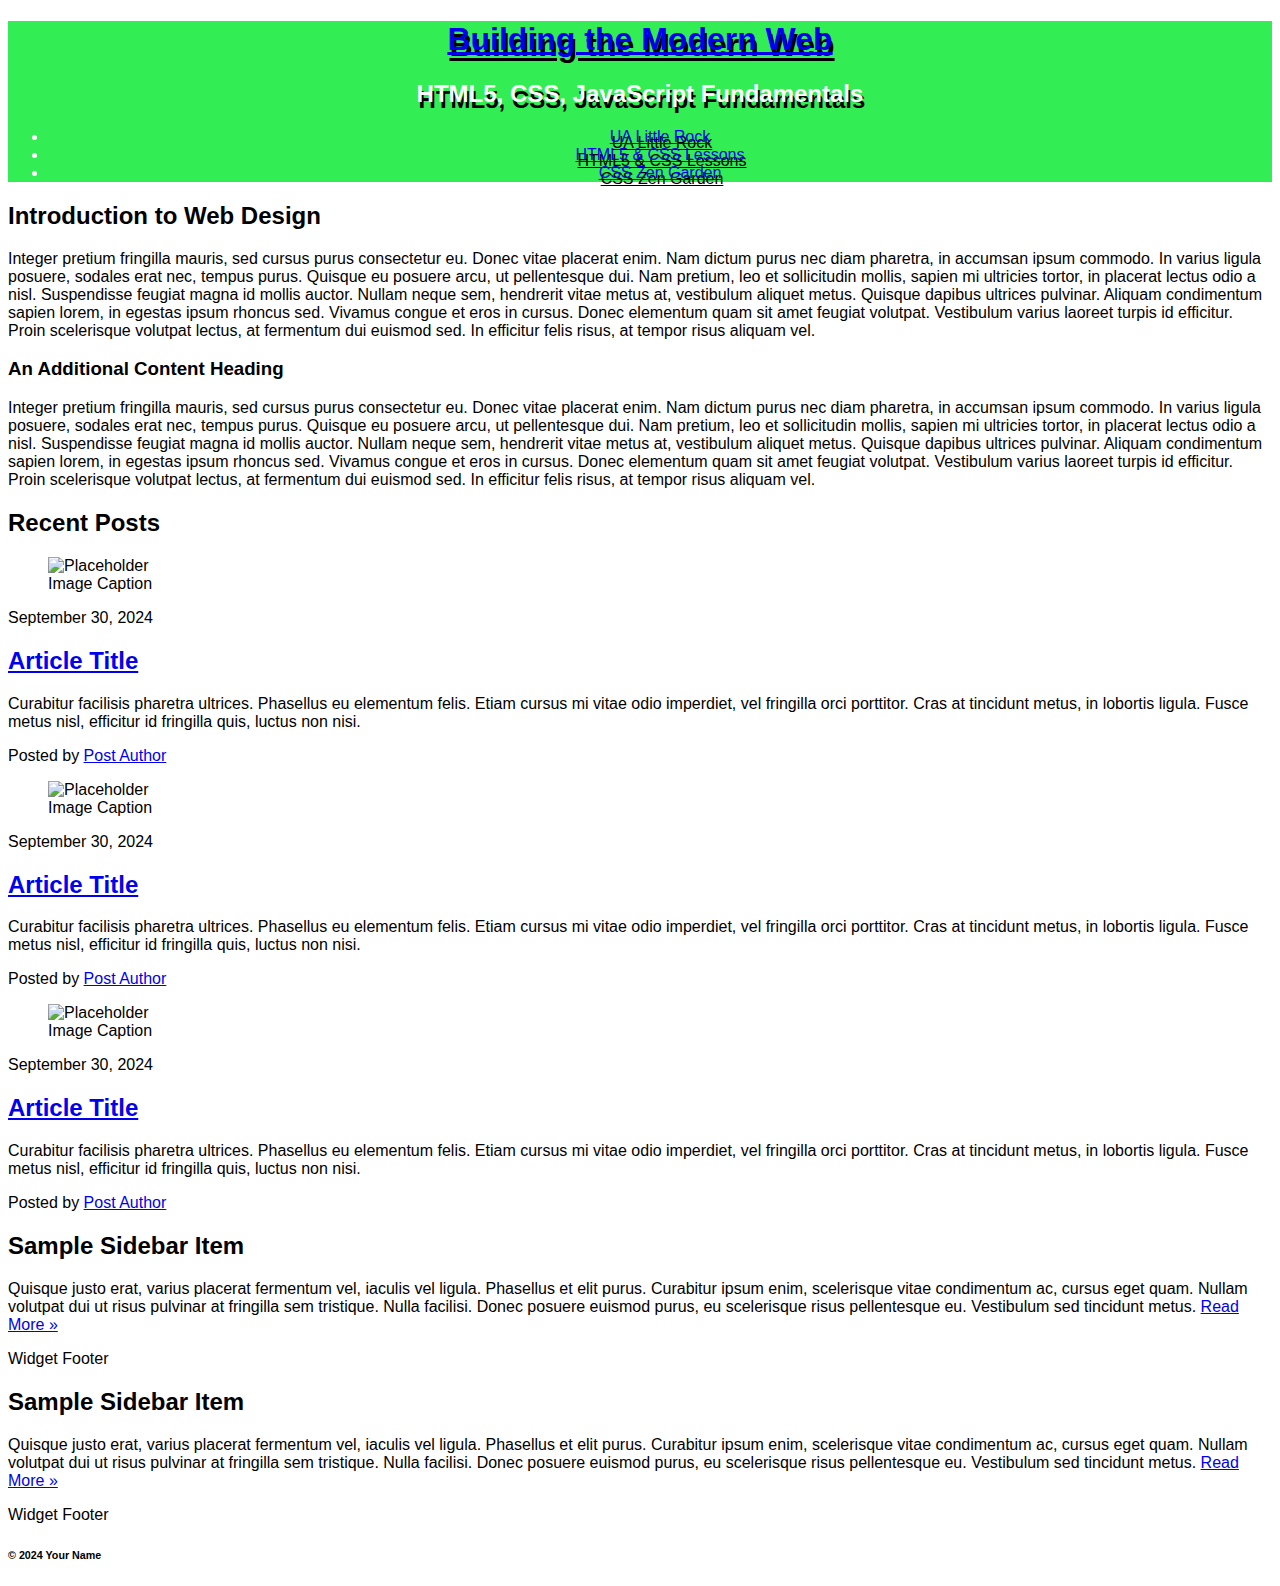
==== css-demo/index.html @ caa7666a "added css-demo" ====
<!DOCTYPE html>
<html lang="en">
<head>
  <title>Web Technologies - CSS Demo</title>
  <meta charset="UTF-8">
  <meta name="description" content="Keyword rich narrative on site purpose">
  <meta name="author" content="Thomas Wallace">
  <link href="assets/css/style.css" rel="stylesheet" />
</head>
<body>
  <main>
    <header role="banner" class="primary">
      <div class="hgroup">
        <h1><a href="index.html">Building the Modern Web</a></h1>
        <h2>HTML5, CSS, JavaScript Fundamentals</h2>
      </div>
      <nav role="navigation">
        <ul>
          <li><a href="https://ualr.edu/">UA Little Rock</a></li>
          <li><a href="http://learn.shayhowe.com/html-css/getting-to-know-html/">HTML5 & CSS Lessons</a></li>
          <li><a href="http://www.csszengarden.com/">CSS Zen Garden</a></li>
        </ul>
      </nav>
    </header>
    <section id="content" class="container">
      <h2>Introduction to Web Design</h2>
      <p>Integer pretium fringilla mauris, sed cursus purus consectetur eu. Donec vitae placerat enim. Nam dictum purus nec diam pharetra, in accumsan ipsum commodo. In varius ligula posuere, sodales erat nec, tempus purus. Quisque eu posuere arcu, ut pellentesque
        dui. Nam pretium, leo et sollicitudin mollis, sapien mi ultricies tortor, in placerat lectus odio a nisl. Suspendisse feugiat magna id mollis auctor. Nullam neque sem, hendrerit vitae metus at, vestibulum aliquet metus. Quisque dapibus ultrices
        pulvinar. Aliquam condimentum sapien lorem, in egestas ipsum rhoncus sed. Vivamus congue et eros in cursus. Donec elementum quam sit amet feugiat volutpat. Vestibulum varius laoreet turpis id efficitur. Proin scelerisque volutpat lectus, at fermentum
        dui euismod sed. In efficitur felis risus, at tempor risus aliquam vel.</p>
      <h3>An Additional Content Heading</h3>
      <p>Integer pretium fringilla mauris, sed cursus purus consectetur eu. Donec vitae placerat enim. Nam dictum purus nec diam pharetra, in accumsan ipsum commodo. In varius ligula posuere, sodales erat nec, tempus purus. Quisque eu posuere arcu, ut pellentesque
        dui. Nam pretium, leo et sollicitudin mollis, sapien mi ultricies tortor, in placerat lectus odio a nisl. Suspendisse feugiat magna id mollis auctor. Nullam neque sem, hendrerit vitae metus at, vestibulum aliquet metus. Quisque dapibus ultrices
        pulvinar. Aliquam condimentum sapien lorem, in egestas ipsum rhoncus sed. Vivamus congue et eros in cursus. Donec elementum quam sit amet feugiat volutpat. Vestibulum varius laoreet turpis id efficitur. Proin scelerisque volutpat lectus, at fermentum
        dui euismod sed. In efficitur felis risus, at tempor risus aliquam vel.</p>
    </section>
    <section id="blog" class="container">
      <h2>Recent Posts</h2>
      <article class="post">
        <figure>
          <img src="https://via.placeholder.com/300x200" alt="Placeholder">
          <figcaption>Image Caption</figcaption>
        </figure>
        <header>
          <time class="post-date" datetime="2024-9-30">September 30, 2024</time>
          <h2> <a href="#" rel="bookmark" title="link to this post">Article Title</a> </h2>
        </header>
        <div class="post-content">
          <p>Curabitur facilisis pharetra ultrices. Phasellus eu elementum felis. Etiam cursus mi vitae odio imperdiet, vel fringilla orci porttitor. Cras at tincidunt metus, in lobortis ligula. Fusce metus nisl, efficitur id fringilla quis, luctus non nisi.
          </p>
        </div>
        <footer class="post-meta"> Posted by <a href="#">Post Author</a></footer>
      </article>
      <article class="post">
        <figure>
          <img src="https://via.placeholder.com/300x200" alt="Placeholder">
          <figcaption>Image Caption</figcaption>
        </figure>
        <header>
          <time class="post-date" datetime="2024-9-30">September 30, 2024</time>
          <h2> <a href="#" rel="bookmark" title="link to this post">Article Title</a> </h2>
        </header>
        <div class="post-content">
          <p>Curabitur facilisis pharetra ultrices. Phasellus eu elementum felis. Etiam cursus mi vitae odio imperdiet, vel fringilla orci porttitor. Cras at tincidunt metus, in lobortis ligula. Fusce metus nisl, efficitur id fringilla quis, luctus non nisi.
          </p>
        </div>
        <footer class="post-meta"> Posted by <a href="#">Post Author</a></footer>
      </article>
      <article class="post">
        <figure>
          <img src="https://via.placeholder.com/300x200" alt="Placeholder">
          <figcaption>Image Caption</figcaption>
        </figure>
        <header>
          <time class="post-date" datetime="2024-9-30">September 30, 2024</time>
          <h2> <a href="#" rel="bookmark" title="link to this post">Article Title</a> </h2>
        </header>
        <div class="post-content">
          <p>Curabitur facilisis pharetra ultrices. Phasellus eu elementum felis. Etiam cursus mi vitae odio imperdiet, vel fringilla orci porttitor. Cras at tincidunt metus, in lobortis ligula. Fusce metus nisl, efficitur id fringilla quis, luctus non nisi.
          </p>
        </div>
        <footer class="post-meta"> Posted by <a href="#">Post Author</a></footer>
      </article>
    </section>
    <aside role="complementary">
      <div class="container">
        <article class="widget">
          <header>
            <h2>Sample Sidebar Item </h2>
          </header>
          <p>Quisque justo erat, varius placerat fermentum vel, iaculis vel ligula. Phasellus et elit purus. Curabitur ipsum enim, scelerisque vitae condimentum ac, cursus eget quam. Nullam volutpat dui ut risus pulvinar at fringilla sem tristique. Nulla facilisi.
            Donec posuere euismod purus, eu scelerisque risus pellentesque eu. Vestibulum sed tincidunt metus. <a href="#">Read More &raquo;</a></p>
          <footer>Widget Footer</footer>
        </article>
        <article class="widget">
          <header>
            <h2>Sample Sidebar Item </h2>
          </header>
          <p>Quisque justo erat, varius placerat fermentum vel, iaculis vel ligula. Phasellus et elit purus. Curabitur ipsum enim, scelerisque vitae condimentum ac, cursus eget quam. Nullam volutpat dui ut risus pulvinar at fringilla sem tristique. Nulla facilisi.
            Donec posuere euismod purus, eu scelerisque risus pellentesque eu. Vestibulum sed tincidunt metus. <a href="#">Read More &raquo;</a></p>
          <footer>Widget Footer</footer>
        </article>
      </div>
    </aside>
    <footer id="colophon" role="contentinfo">
      <h6>&copy; 2024 Your Name</h6>
    </footer>
  </main>
</body>
</html>
---- css-demo/assets/css/style.css ----
/*--------css-demo---------*/

/*  ---------------Box Sizing-----------------  */

html {
    box-sizing: border-box;
  }
  *,
  *:before,
  *:after {
    box-sizing: inherit;
  }
  
  body{
  font-family: "Oswald", sans-serif;
  }


  main{}

  header.primary{
    background-color: #32ED53;
    color: #ffffff;
    text-align: center;
    text-shadow:2px 6px #000000;
  }
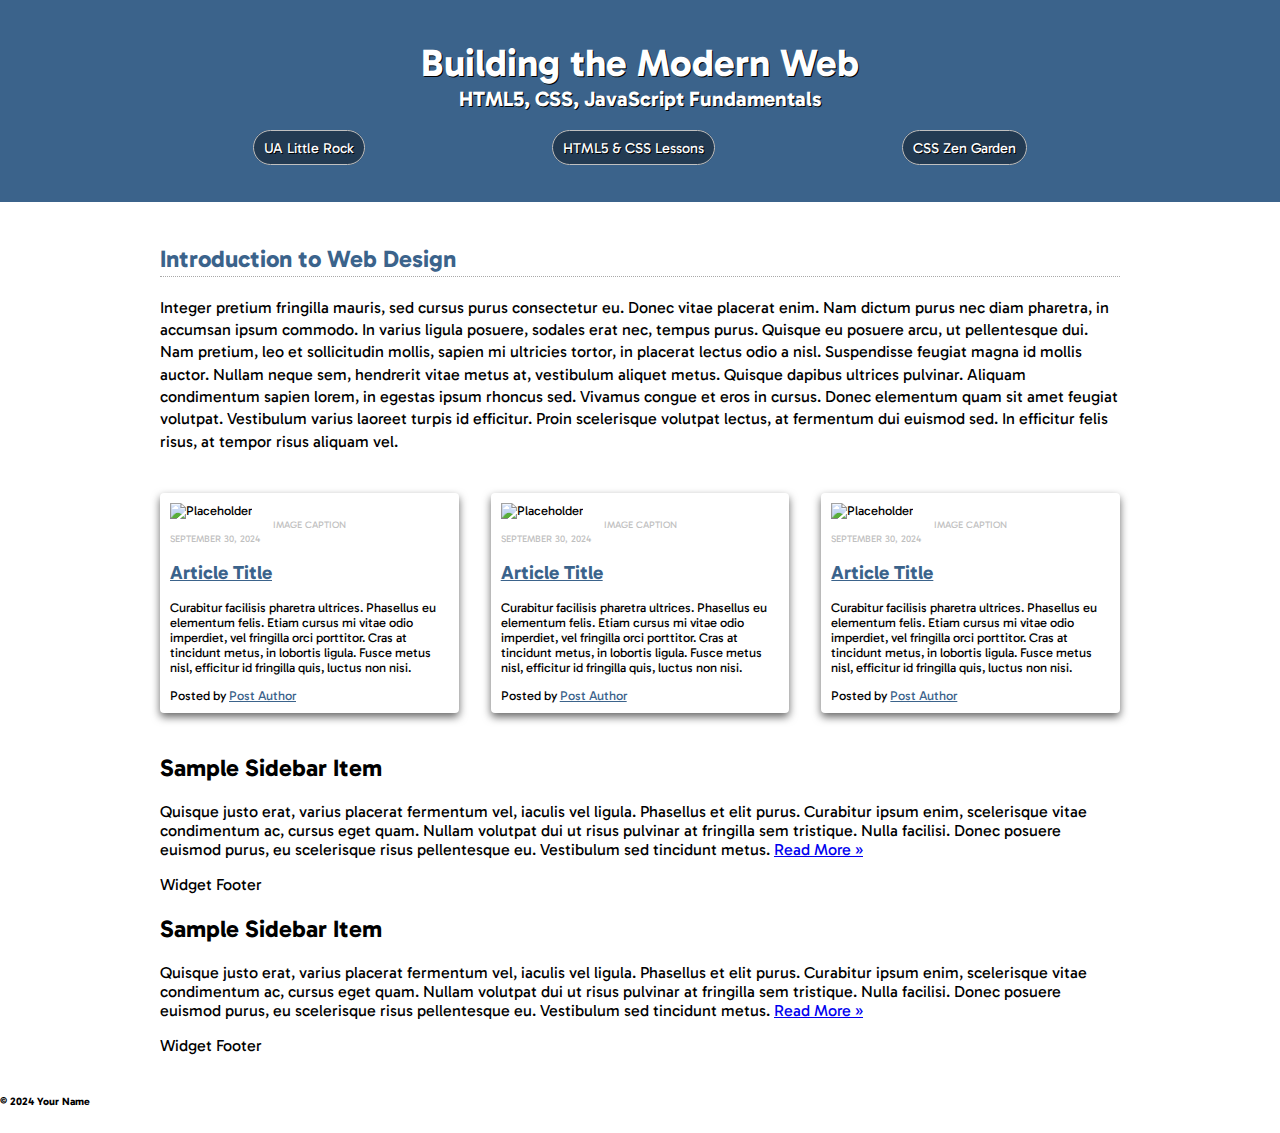
==== commit 0a7101fb: "added CSS" ====
--- a/css-demo/index.html
+++ b/css-demo/index.html
@@ -5,6 +5,9 @@
   <meta charset="UTF-8">
   <meta name="description" content="Keyword rich narrative on site purpose">
   <meta name="author" content="Thomas Wallace">
+<link rel="preconnect" href="https://fonts.googleapis.com">
+<link rel="preconnect" href="https://fonts.gstatic.com" crossorigin>
+<link href="https://fonts.googleapis.com/css2?family=Gabarito:wght@400..900&display=swap" rel="stylesheet">
   <link href="assets/css/style.css" rel="stylesheet" />
 </head>
 <body>
@@ -14,7 +17,7 @@
         <h1><a href="index.html">Building the Modern Web</a></h1>
         <h2>HTML5, CSS, JavaScript Fundamentals</h2>
       </div>
-      <nav role="navigation">
+      <nav role="navigation" class="primary">
         <ul>
           <li><a href="https://ualr.edu/">UA Little Rock</a></li>
           <li><a href="http://learn.shayhowe.com/html-css/getting-to-know-html/">HTML5 & CSS Lessons</a></li>
@@ -28,14 +31,8 @@
         dui. Nam pretium, leo et sollicitudin mollis, sapien mi ultricies tortor, in placerat lectus odio a nisl. Suspendisse feugiat magna id mollis auctor. Nullam neque sem, hendrerit vitae metus at, vestibulum aliquet metus. Quisque dapibus ultrices
         pulvinar. Aliquam condimentum sapien lorem, in egestas ipsum rhoncus sed. Vivamus congue et eros in cursus. Donec elementum quam sit amet feugiat volutpat. Vestibulum varius laoreet turpis id efficitur. Proin scelerisque volutpat lectus, at fermentum
         dui euismod sed. In efficitur felis risus, at tempor risus aliquam vel.</p>
-      <h3>An Additional Content Heading</h3>
-      <p>Integer pretium fringilla mauris, sed cursus purus consectetur eu. Donec vitae placerat enim. Nam dictum purus nec diam pharetra, in accumsan ipsum commodo. In varius ligula posuere, sodales erat nec, tempus purus. Quisque eu posuere arcu, ut pellentesque
-        dui. Nam pretium, leo et sollicitudin mollis, sapien mi ultricies tortor, in placerat lectus odio a nisl. Suspendisse feugiat magna id mollis auctor. Nullam neque sem, hendrerit vitae metus at, vestibulum aliquet metus. Quisque dapibus ultrices
-        pulvinar. Aliquam condimentum sapien lorem, in egestas ipsum rhoncus sed. Vivamus congue et eros in cursus. Donec elementum quam sit amet feugiat volutpat. Vestibulum varius laoreet turpis id efficitur. Proin scelerisque volutpat lectus, at fermentum
-        dui euismod sed. In efficitur felis risus, at tempor risus aliquam vel.</p>
     </section>
     <section id="blog" class="container">
-      <h2>Recent Posts</h2>
       <article class="post">
         <figure>
           <img src="https://via.placeholder.com/300x200" alt="Placeholder">
--- a/css-demo/assets/css/style.css
+++ b/css-demo/assets/css/style.css
@@ -1,31 +1,178 @@
-/*--------css-demo---------*/
+/* ------  css-demo --------*/
+
+/*  ---- Color Scheme ---- 
+Main Color - #3C85FA
+
+*/
 
 /*  ---------------Box Sizing-----------------  */
 
 html {
-    box-sizing: border-box;
-  }
-  *,
-  *:before,
-  *:after {
-    box-sizing: inherit;
-  }
-  
-  body{
-  font-family: "Oswald", sans-serif;
-  }
+  box-sizing: border-box;
+}
+*,
+*:before,
+*:after {
+  box-sizing: inherit;
+}
 
+/*  ---------------Reponsive Images-----------------  */
+img{
+  max-width:100%;
+}
 
-  main{}
+/*  --------------- Utility Classes -----------------  */
 
-  header.primary{
-    background-color: #32ED53;
-    color: #ffffff;
-    text-align: center;
-    text-shadow:2px 6px #000000;
-  }
+.container{
+  width: 80vw;
+  max-width:960px;
+  margin:40px auto;
+}
 
 
 
 
-  +
+
+body{
+font-family: "Gabarito", sans-serif;
+margin:0;  
+}
+
+main{}
+
+header.primary{
+  background-color: #3b638b;
+  color: #ffffff;
+  text-align: center;
+  text-shadow:1px 1px #000000;
+  /*long form*/
+  padding-top: 40px;
+  padding-right: 40px;
+  padding-bottom: 40px;
+  padding-left: 40px;
+  /*Single value short hand*/
+  padding: 40px;
+  /* T,R,B,L */
+  padding: 20px 40px 20px 40px;
+  /* Two Value Top/Bottom / L/R */
+  padding: 20px 40px;
+}
+
+header.primary h1{
+font-size:2.4rem;
+/* top | left and right | bottom */
+margin: 20px 0 0;  
+}
+
+header.primary h1 a{
+  color:#ffffff;
+  text-decoration:none;
+}
+
+header.primary h2{
+  font-size:1.3rem;
+  margin:0;
+}
+
+header.primary nav {
+  max-width:960px;
+  margin:auto;
+}
+header.primary nav ul{
+  display:flex;
+  flex-direction:row;
+  justify-content:space-around;
+  padding:10px 0;
+}
+header.primary nav ul li{
+  list-style-type:none;
+}
+header.primary nav ul li a{
+  color:#ffffff;
+  font-size:.9rem;
+  text-decoration:none;
+  border:1px solid #c0c0c0;
+  padding: 7.5px 10px;
+  background-color: rgba(0,0,0, .4);
+  border-radius:20px;
+  transition:.4s;
+}
+
+header.primary nav ul li a:hover{
+   background-color: rgba(0,0,0, .8);
+}
+
+#content{
+  line-height:1.4;
+}
+
+#content h2 {
+  color: #3b638b;
+  border-bottom: 1px dotted darkgrey;
+}
+
+#blog{
+  display:flex;
+  justify-content:space-around;
+  flex-direction:row;
+  gap:2rem;
+}
+
+#blog article.post {
+  box-shadow: 0 4px 8px rgba(0,0,0,.6);
+  padding:10px;
+  border-radius:4px;
+  font-size:.8rem;
+  transition:.4s;
+}
+
+#blog article.post:hover {
+  box-shadow: 0 8px 16px rgba(0,0,0,.8);
+}
+
+#blog figure{
+  margin:0;
+}
+
+#blog figcaption, time.post-date {
+  text-transform:uppercase;
+  font-size: 0.6rem;
+  text-align: center;
+  color: #c0c0c0;
+}
+
+#blog .post a{
+  color:#3b638b;
+}
+
+
+
+
+
+
+
+
+
+/* --------- Media Queries ----------- */
+
+@media screen and (max-width: 560px){
+  
+header.primary nav ul{
+  flex-direction:column;
+  gap:10px;
+  max-width:200px;
+  margin:10px auto;
+}  
+  
+  header.primary nav a{
+    display:block;
+  }  
+  
+  
+  
+  
+  
+}
+
+
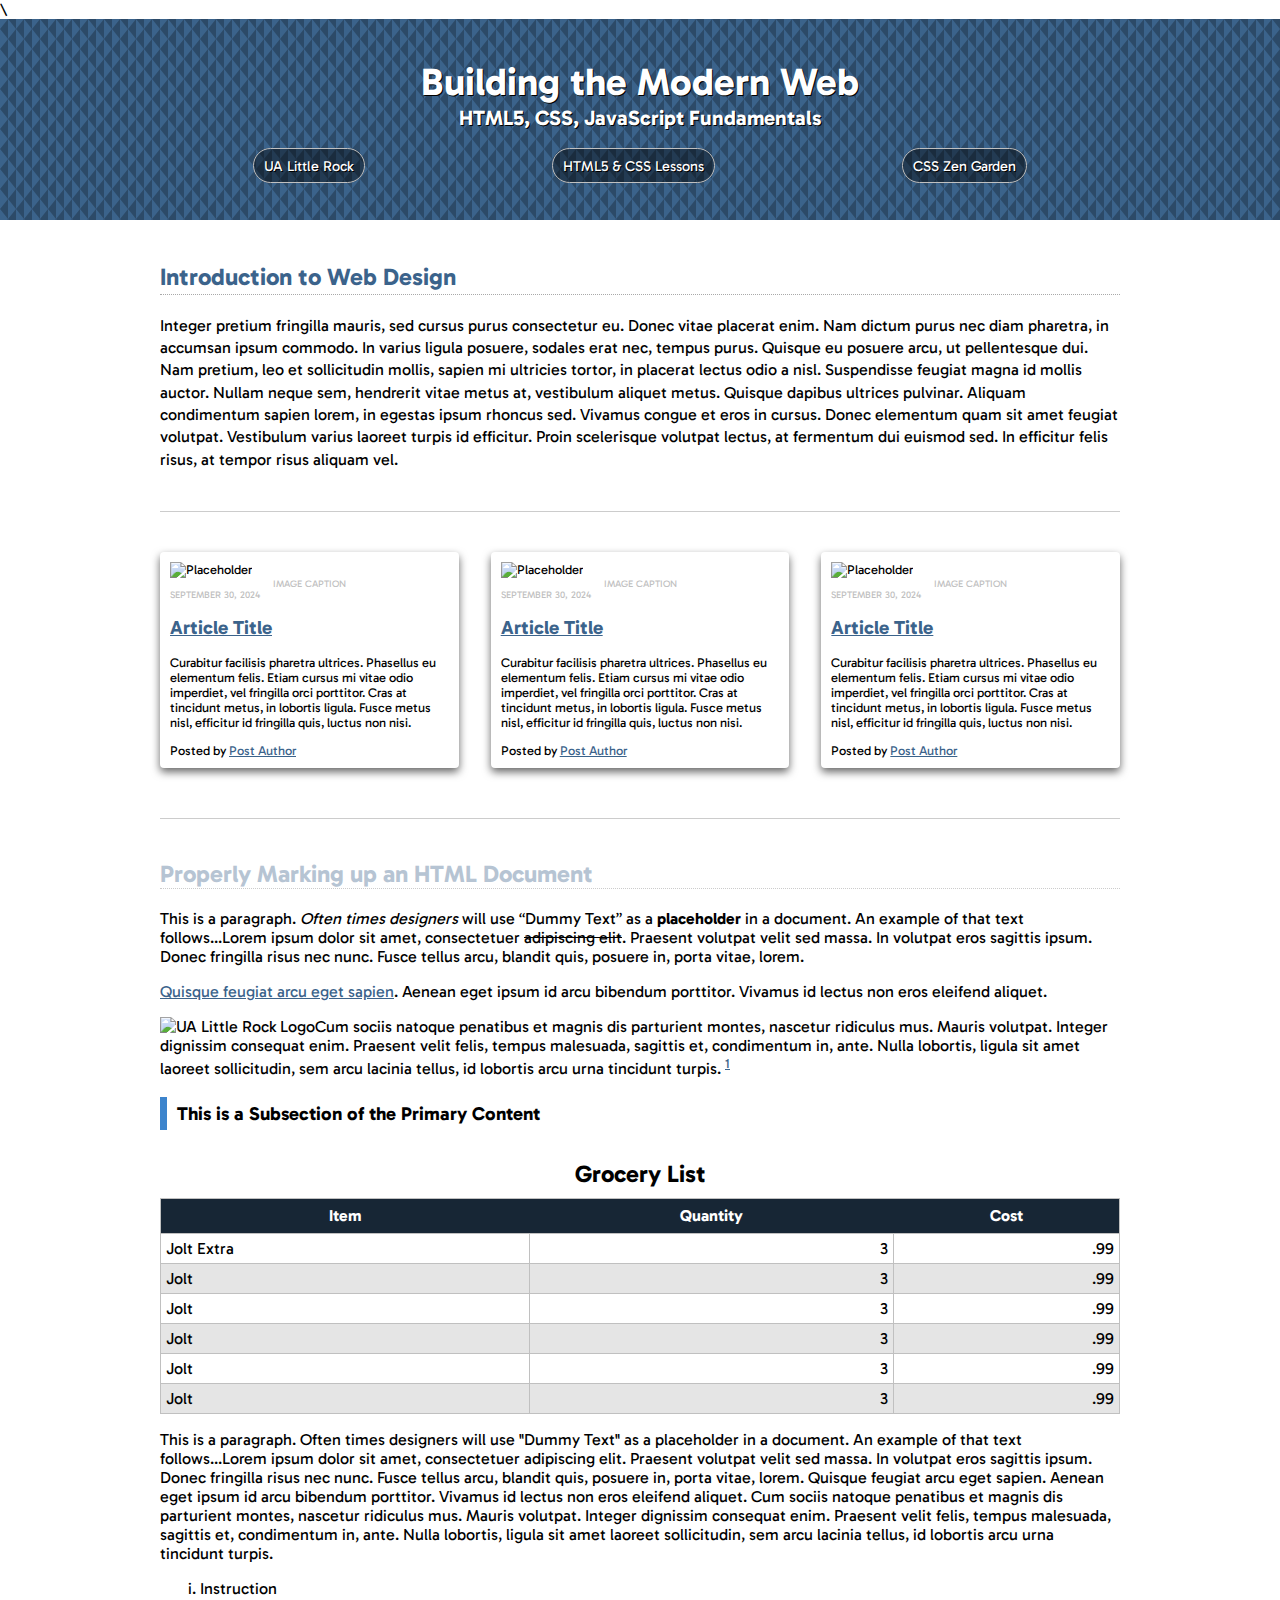
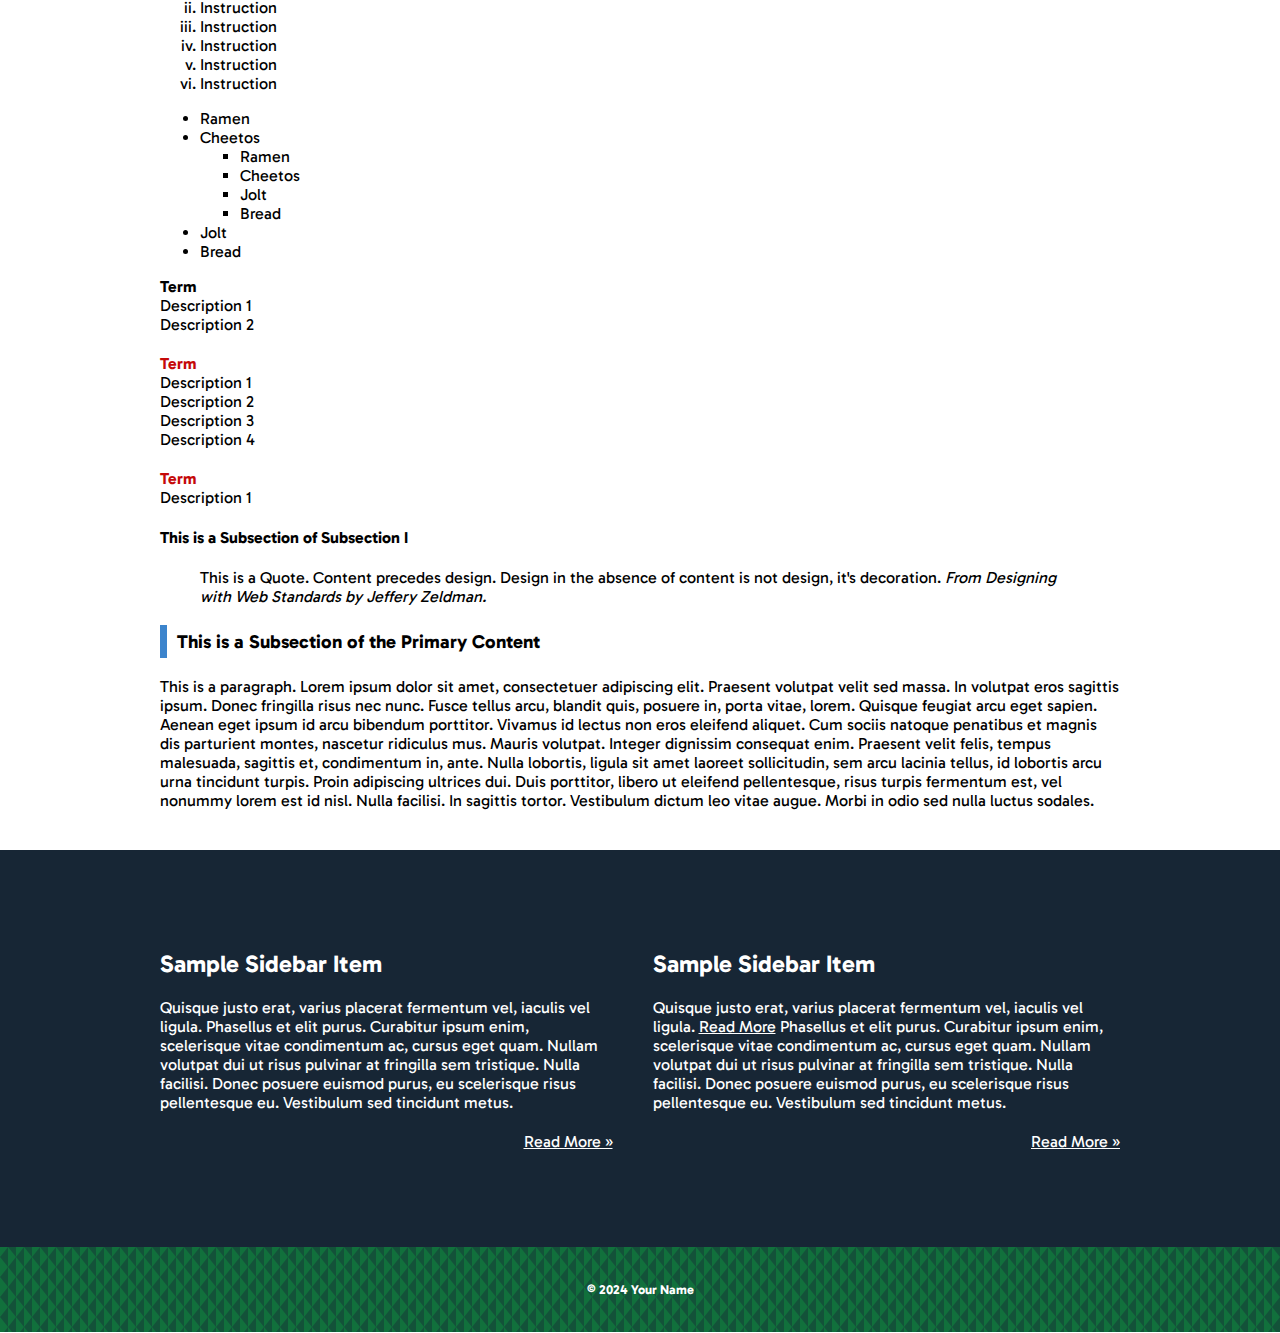
==== commit 0aa79495: "added css" ====
--- a/css-demo/index.html
+++ b/css-demo/index.html
@@ -1,10 +1,10 @@
-<!DOCTYPE html>
+\<!DOCTYPE html>
 <html lang="en">
 <head>
   <title>Web Technologies - CSS Demo</title>
   <meta charset="UTF-8">
   <meta name="description" content="Keyword rich narrative on site purpose">
-  <meta name="author" content="Thomas Wallace">
+  <meta name="author" content="Jaylon Russ">
 <link rel="preconnect" href="https://fonts.googleapis.com">
 <link rel="preconnect" href="https://fonts.gstatic.com" crossorigin>
 <link href="https://fonts.googleapis.com/css2?family=Gabarito:wght@400..900&display=swap" rel="stylesheet">
@@ -79,6 +79,120 @@
         <footer class="post-meta"> Posted by <a href="#">Post Author</a></footer>
       </article>
     </section>
+    <section id="practice" class="container" >
+  <h2>Properly Marking up an HTML Document</h2>
+  <!--(Primary Content Heading)-->
+
+  <p>This is a paragraph. <em>Often times designers</em> will use <q>Dummy Text</q> as a <strong>placeholder</strong> in a document. An example of that text follows...Lorem ipsum dolor sit amet, consectetuer <del>adipiscing elit</del>. Praesent volutpat
+    velit sed massa. In volutpat eros sagittis ipsum. Donec fringilla risus nec nunc. Fusce tellus arcu, blandit quis, posuere in, porta vitae, lorem.</p>
+
+  <p> <a href="#">Quisque feugiat arcu eget sapien</a>. <span class="foo">Aenean</span> eget ipsum id arcu bibendum porttitor. Vivamus id lectus non eros eleifend aliquet.</p>
+  <p> <img src="https://thomaswallace.net/wp-content/uploads/2018/02/ualr.png" alt="UA Little Rock Logo" class="img-" />Cum sociis natoque penatibus et magnis dis parturient montes, nascetur ridiculus mus. Mauris volutpat. Integer dignissim consequat enim. Praesent velit felis,
+    tempus malesuada, sagittis et, condimentum in, ante. Nulla lobortis, ligula sit amet laoreet sollicitudin, sem arcu lacinia tellus, id lobortis arcu urna tincidunt turpis. <sup><a href="#">1</a></sup> </p>
+
+  <h3>This is a Subsection of the Primary Content</h3>
+  <!-- (Subsection I)-->
+
+  <table>
+    <caption>Grocery List</caption>
+    <thead>
+      <!--Design Time Attribute - Remove before Prodution-->
+      <tr>
+        <th scope="col">Item</th>
+        <th scope="col">Quantity</th>
+        <th scope="col">Cost</th>
+      </tr>
+    </thead>
+    <tr>
+      <td>Jolt Extra</td>
+      <td>3</td>
+      <td>.99</td>
+    </tr>
+    <tr>
+      <td>Jolt</td>
+      <td>3</td>
+      <td>.99</td>
+    </tr>
+    <tr>
+      <td>Jolt</td>
+      <td>3</td>
+      <td>.99</td>
+    </tr>
+    <tr>
+      <td>Jolt</td>
+      <td>3</td>
+      <td>.99</td>
+    </tr>
+    <tr>
+      <td>Jolt</td>
+      <td>3</td>
+      <td>.99</td>
+    </tr>
+    <tr>
+      <td>Jolt</td>
+      <td>3</td>
+      <td>.99</td>
+    </tr>
+  </table>
+
+  <p>This is a paragraph. Often times designers will use "Dummy Text" as a placeholder in a document. An example of that text follows...Lorem ipsum dolor sit amet, consectetuer adipiscing elit. Praesent volutpat velit sed massa. In volutpat eros sagittis
+    ipsum. Donec fringilla risus nec nunc. Fusce tellus arcu, blandit quis, posuere in, porta vitae, lorem. Quisque feugiat arcu eget sapien. Aenean eget ipsum id arcu bibendum porttitor. Vivamus id lectus non eros eleifend aliquet. Cum sociis natoque
+    penatibus et magnis dis parturient montes, nascetur ridiculus mus. Mauris volutpat. Integer dignissim consequat enim. Praesent velit felis, tempus malesuada, sagittis et, condimentum in, ante. Nulla lobortis, ligula sit amet laoreet sollicitudin,
+    sem arcu lacinia tellus, id lobortis arcu urna tincidunt turpis.</p>
+
+  <!--This is a list of instructions.-->
+
+  <ol>
+    <li>Instruction</li>
+    <li>Instruction</li>
+    <li>Instruction</li>
+    <li>Instruction</li>
+    <li>Instruction</li>
+    <li>Instruction</li>
+  </ol>
+
+  <!--This is a list of items to purchase at the grocery store.-->
+
+  <ul>
+    <li>Ramen</li>
+    <li>Cheetos
+      <ul>
+        <li>Ramen</li>
+        <li>Cheetos</li>
+        <li>Jolt</li>
+        <li>Bread</li>
+      </ul>
+    </li>
+    <li>Jolt</li>
+    <li>Bread</li>
+  </ul>
+
+  <!--This is an Example of how we should mark up a term and its description(s)-->
+  <dl>
+    <dt>Term</dt>
+    <dd>Description 1</dd>
+    <dd>Description 2</dd>
+    <dt>Term</dt>
+    <dd>Description 1</dd>
+    <dd>Description 2</dd>
+    <dd>Description 3</dd>
+    <dd>Description 4</dd>
+    <dt>Term</dt>
+    <dd>Description 1</dd>
+  </dl>
+
+  <h4>This is a Subsection of Subsection I</h4>
+
+  <blockquote>This is a Quote. Content precedes design. Design in the absence of content is not design, it's decoration. <cite>From Designing with Web Standards by Jeffery Zeldman.</cite></blockquote>
+
+  <h3>This is a Subsection of the Primary Content</h3>
+  <!--(Subsection II)-->
+
+  <p>This is a paragraph. Lorem ipsum dolor sit amet, consectetuer adipiscing elit. Praesent volutpat velit sed massa. In volutpat eros sagittis ipsum. Donec fringilla risus nec nunc. Fusce tellus arcu, blandit quis, posuere in, porta vitae, lorem. Quisque
+    feugiat arcu eget sapien. Aenean eget ipsum id arcu bibendum porttitor. Vivamus id lectus non eros eleifend aliquet. Cum sociis natoque penatibus et magnis dis parturient montes, nascetur ridiculus mus. Mauris volutpat. Integer dignissim consequat
+    enim. Praesent velit felis, tempus malesuada, sagittis et, condimentum in, ante. Nulla lobortis, ligula sit amet laoreet sollicitudin, sem arcu lacinia tellus, id lobortis arcu urna tincidunt turpis. Proin adipiscing ultrices dui. Duis porttitor,
+    libero ut eleifend pellentesque, risus turpis fermentum est, vel nonummy lorem est id nisl. Nulla facilisi. In sagittis tortor. Vestibulum dictum leo vitae augue. Morbi in odio sed nulla luctus sodales.</p>
+</section>
     <aside role="complementary">
       <div class="container">
         <article class="widget">
@@ -93,13 +207,13 @@
           <header>
             <h2>Sample Sidebar Item </h2>
           </header>
-          <p>Quisque justo erat, varius placerat fermentum vel, iaculis vel ligula. Phasellus et elit purus. Curabitur ipsum enim, scelerisque vitae condimentum ac, cursus eget quam. Nullam volutpat dui ut risus pulvinar at fringilla sem tristique. Nulla facilisi.
+          <p>Quisque justo erat, varius placerat fermentum vel, iaculis vel ligula. <a href="#">Read More</a> Phasellus et elit purus. Curabitur ipsum enim, scelerisque vitae condimentum ac, cursus eget quam. Nullam volutpat dui ut risus pulvinar at fringilla sem tristique. Nulla facilisi.
             Donec posuere euismod purus, eu scelerisque risus pellentesque eu. Vestibulum sed tincidunt metus. <a href="#">Read More &raquo;</a></p>
           <footer>Widget Footer</footer>
         </article>
       </div>
     </aside>
-    <footer id="colophon" role="contentinfo">
+    <footer id="colophon" class="primary" role="contentinfo">
       <h6>&copy; 2024 Your Name</h6>
     </footer>
   </main>
--- a/css-demo/assets/css/style.css
+++ b/css-demo/assets/css/style.css
@@ -17,35 +17,63 @@
 }
 
 /*  ---------------Reponsive Images-----------------  */
-img{
-  max-width:100%;
+img {
+  max-width: 100%;
 }
 
 /*  --------------- Utility Classes -----------------  */
 
-.container{
+.container {
   width: 80vw;
-  max-width:960px;
-  margin:40px auto;
-}
-
-
-
-
-
-
-body{
-font-family: "Gabarito", sans-serif;
-margin:0;  
-}
-
-main{}
-
-header.primary{
-  background-color: #3b638b;
+  max-width: 960px;
+  margin: 40px auto;
+}
+
+.img-right{
+  float:right;
+  border:1px solid #cccccc;
+  padding:5px;
+  margin:10px 0 10px 20px;
+  border-radius:40px;
+}
+
+.img-left{
+  float:left;
+  border:1px solid #030303;
+  padding:5px;
+  margin:10px 20px 10px 0;
+  border-radius:40px;
+}
+
+.img-center{
+  display:block;
+  margin: 20px auto;
+  border:1px solid #000000;
+  padding:5px;
+  border-radius:40px;
+}
+
+/*  --------------- Global Styles -----------------  */
+
+body {
+  font-family: "Gabarito", sans-serif;
+  margin: 0;
+  /*
+  background-image: url("https://assets.codepen.io/7248/grey-kitten_1.jpg");
+  background-repeat:no-repeat;
+  background-size:contain;
+  */
+}
+
+main {
+}
+
+header.primary {
+background-color: #3b638b;
+background-image: url("data:image/svg+xml,%3Csvg width='16' height='20' viewBox='0 0 16 20' xmlns='http://www.w3.org/2000/svg'%3E%3Cg fill='%23172635' fill-opacity='0.4' fill-rule='evenodd'%3E%3Cpath d='M8 0v20L0 10M16 0v10L8 0M16 10v10H8'/%3E%3C/g%3E%3C/svg%3E");
   color: #ffffff;
   text-align: center;
-  text-shadow:1px 1px #000000;
+  text-shadow: 1px 1px #000000;
   /*long form*/
   padding-top: 40px;
   padding-right: 40px;
@@ -59,120 +87,224 @@
   padding: 20px 40px;
 }
 
-header.primary h1{
-font-size:2.4rem;
-/* top | left and right | bottom */
-margin: 20px 0 0;  
-}
-
-header.primary h1 a{
-  color:#ffffff;
+header.primary h1 {
+  font-size: 2.4rem;
+  /* top | left and right | bottom */
+  margin: 20px 0 0;
+}
+
+header.primary h1 a {
+  color: #ffffff;
+  text-decoration: none;
+}
+
+header.primary h2 {
+  font-size: 1.3rem;
+  margin: 0;
+}
+
+header.primary nav {
+  max-width: 960px;
+  margin: auto;
+}
+header.primary nav ul {
+  display: flex;
+  flex-direction: row;
+  justify-content: space-around;
+  padding: 10px 0;
+}
+header.primary nav ul li {
+  list-style-type: none;
+}
+header.primary nav ul li a {
+  color: #ffffff;
+  font-size: 0.9rem;
+  text-decoration: none;
+  border: 1px solid #c0c0c0;
+  padding: 7.5px 10px;
+  background-color: rgba(0, 0, 0, 0.4);
+  border-radius: 20px;
+  transition: 0.4s;
+}
+
+header.primary nav ul li a:hover {
+  background-color: rgba(0, 0, 0, 0.8);
+}
+
+#content {
+  line-height: 1.4;
+}
+
+#content h2 {
+  color: #3b638b;
+  border-bottom: 1px dotted darkgrey;
+}
+
+#blog {
+  display: flex;
+  justify-content: space-around;
+  flex-direction: row;
+  gap: 2rem;
+  border-top:1px solid #cccccc;
+  border-bottom:1px solid #cccccc;
+  padding: 40px 0 50px 0;
+}
+
+#blog article.post {
+  box-shadow: 0 4px 8px rgba(0, 0, 0, 0.6);
+  padding: 10px;
+  border-radius: 4px;
+  font-size: 0.8rem;
+  transition: 0.4s;
+}
+
+#blog article.post:hover {
+  box-shadow: 0 8px 16px rgba(0, 0, 0, 0.6);
+}
+
+#blog figure {
+  margin: 0;
+}
+
+#blog figcaption,
+time.post-date {
+  text-transform: uppercase;
+  font-size: 0.6rem;
+  text-align: center;
+  color: #c0c0c0;
+}
+
+#blog .post a {
+  color: #3b638b;
+}
+
+
+#practice h2{
+    color: #b6c4d3;
+    border-bottom:1px dotted #cccccc;
+}
+
+#practice a{
+color: #3b638b;
+}
+
+#practice a:hover{
   text-decoration:none;
 }
 
-header.primary h2{
-  font-size:1.3rem;
+#practice h3{
+ border-left: 7.55px solid #3c84cc;
+ padding: 5px 0 5px 10px;
+}
+
+table{
+  width:100%;
+  border: 1px solid #c0c0c0;
+  border-collapse:collapse;
+}
+caption {
+  font-weight: bold;
+  margin: 10px;
+  font-size:1.5rem;
+}
+
+thead{}
+tr:nth-child(even){
+    background-color: rgba(0, 0, 0, 0.1);
+}
+
+td:nth-child(n+2){
+  text-align:right;
+}
+
+tr:hover{
+      background-color: rgba(224, 18, 18, 0.4);
+}
+
+th{
+background-color: #172635;
+color:#ffffff;
+padding:7.5px;
+}
+td{
+  border: 1px solid #c0c0c0;
+  padding:5px;
+}
+
+#practice ol{
+  list-style-type:lower-roman;
+}
+
+#practice ul li ul{
+  list-style-type: square;
+}
+
+#practice dl dt{
+  font-weight:bold;
+}
+
+dl dd{
   margin:0;
 }
 
-header.primary nav {
-  max-width:960px;
-  margin:auto;
-}
-header.primary nav ul{
+dd + dt{
+  margin-top:20px;
+  color:rgb(197, 9, 9);
+}
+
+aside[role="complementary"]{
+background-color: #172635;
+color:#ffffff;
+padding:40px 0;  
+}
+
+aside .container{
   display:flex;
   flex-direction:row;
   justify-content:space-around;
-  padding:10px 0;
-}
-header.primary nav ul li{
-  list-style-type:none;
-}
-header.primary nav ul li a{
+  gap:40px;
+}
+
+aside article.widget a{
   color:#ffffff;
-  font-size:.9rem;
-  text-decoration:none;
-  border:1px solid #c0c0c0;
-  padding: 7.5px 10px;
-  background-color: rgba(0,0,0, .4);
-  border-radius:20px;
-  transition:.4s;
-}
-
-header.primary nav ul li a:hover{
-   background-color: rgba(0,0,0, .8);
-}
-
-#content{
-  line-height:1.4;
-}
-
-#content h2 {
-  color: #3b638b;
-  border-bottom: 1px dotted darkgrey;
-}
-
-#blog{
-  display:flex;
-  justify-content:space-around;
-  flex-direction:row;
-  gap:2rem;
-}
-
-#blog article.post {
-  box-shadow: 0 4px 8px rgba(0,0,0,.6);
-  padding:10px;
-  border-radius:4px;
-  font-size:.8rem;
-  transition:.4s;
-}
-
-#blog article.post:hover {
-  box-shadow: 0 8px 16px rgba(0,0,0,.8);
-}
-
-#blog figure{
-  margin:0;
-}
-
-#blog figcaption, time.post-date {
-  text-transform:uppercase;
-  font-size: 0.6rem;
-  text-align: center;
-  color: #c0c0c0;
-}
-
-#blog .post a{
-  color:#3b638b;
-}
-
-
-
-
-
-
-
-
+}
+
+aside article.widget a:last-of-type{
+  display:block;
+  margin-top:20px;
+  text-align:right;
+}
+
+aside article.widget footer{
+  display:none;
+}
+
+#colophon{
+  background-color: #11703c;
+  background-image: url("data:image/svg+xml,%3Csvg width='16' height='20' viewBox='0 0 16 20' xmlns='http://www.w3.org/2000/svg'%3E%3Cg fill='%23172635' fill-opacity='0.4' fill-rule='evenodd'%3E%3Cpath d='M8 0v20L0 10M16 0v10L8 0M16 10v10H8'/%3E%3C/g%3E%3C/svg%3E");
+  padding:5px;
+  color:#ffffff;
+  font-size:1.2rem;
+  text-align:center;
+}
 
 /* --------- Media Queries ----------- */
 
-@media screen and (max-width: 560px){
-  
-header.primary nav ul{
-  flex-direction:column;
-  gap:10px;
-  max-width:200px;
-  margin:10px auto;
-}  
-  
-  header.primary nav a{
-    display:block;
-  }  
-  
-  
-  
-  
-  
-}
-
-
+@media screen and (max-width: 560px) {
+  header.primary nav ul {
+    flex-direction: column;
+    gap: 10px;
+    max-width: 200px;
+    margin: 10px auto;
+  }
+  header.primary nav a {
+    display: block;
+  }
+}
+
+@media screen and (max-width: 420px) {
+  #blog {
+  flex-direction: column;
+}
+}
+
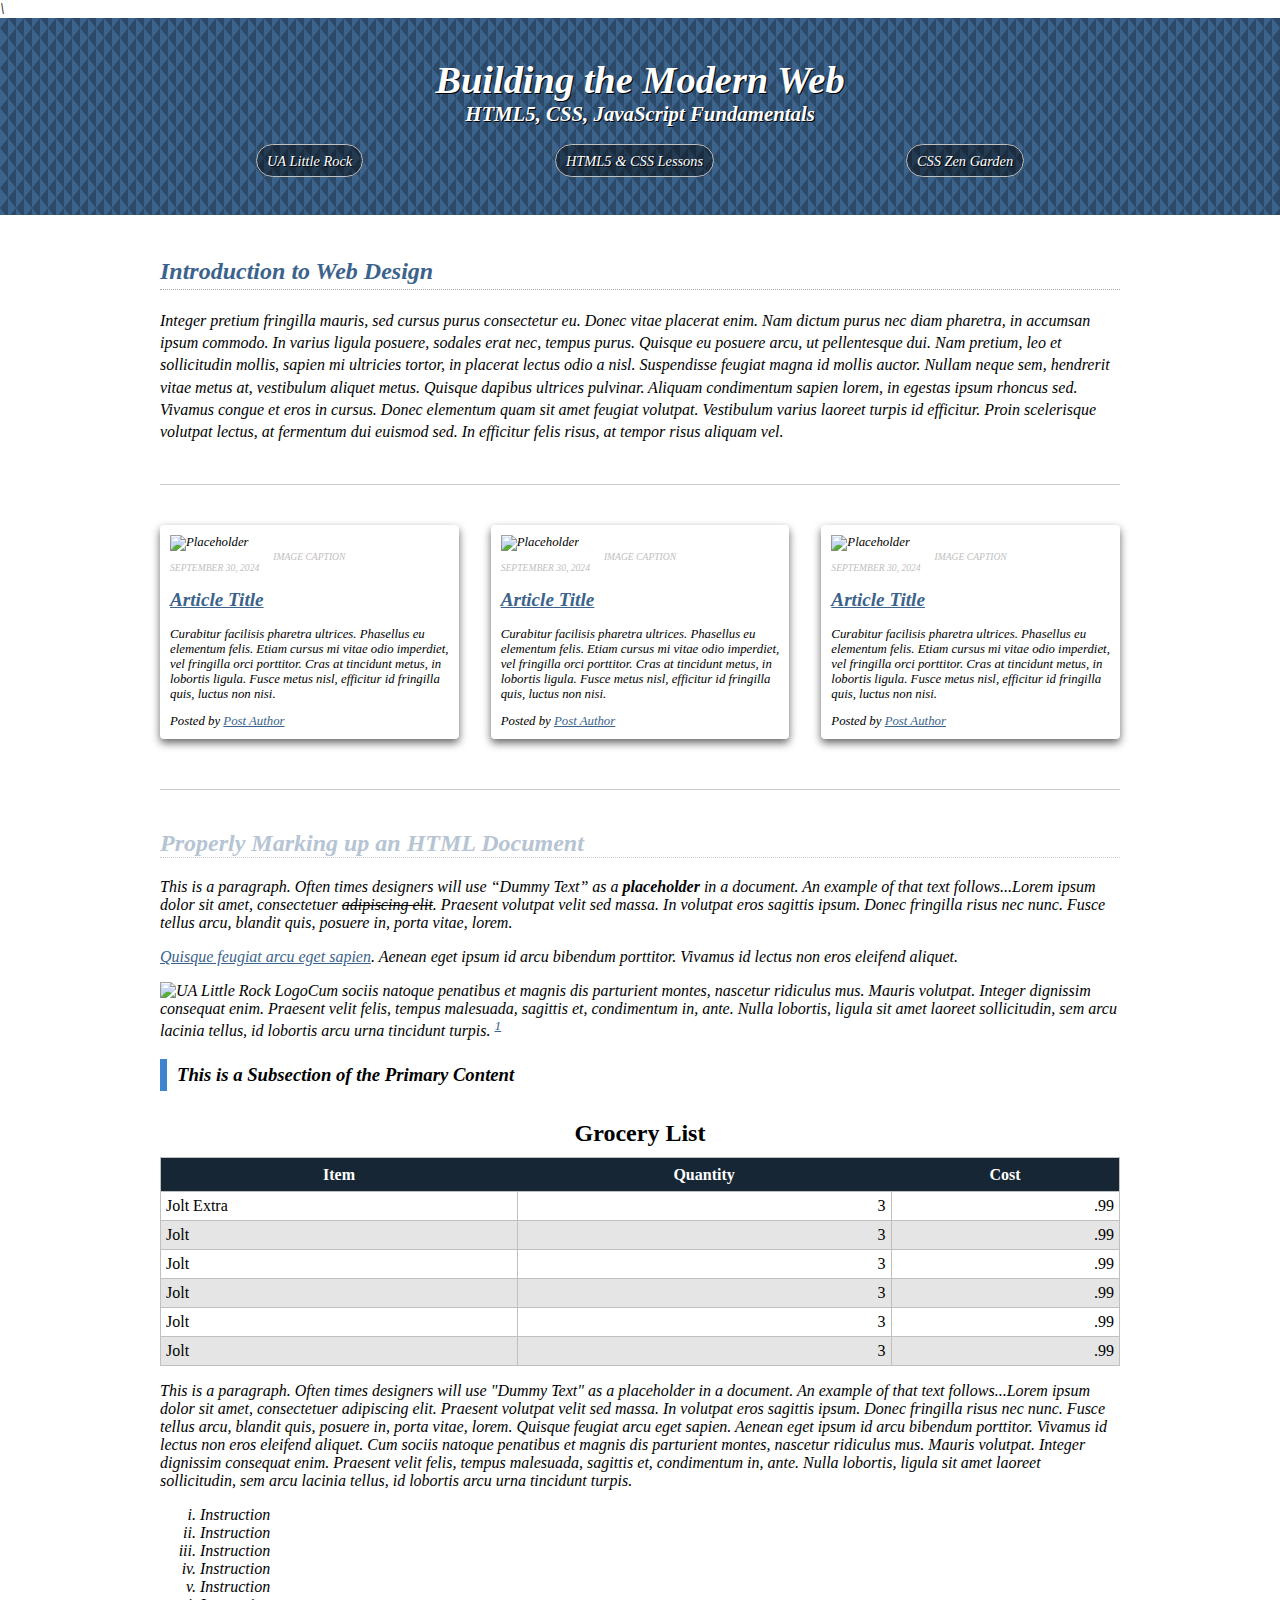
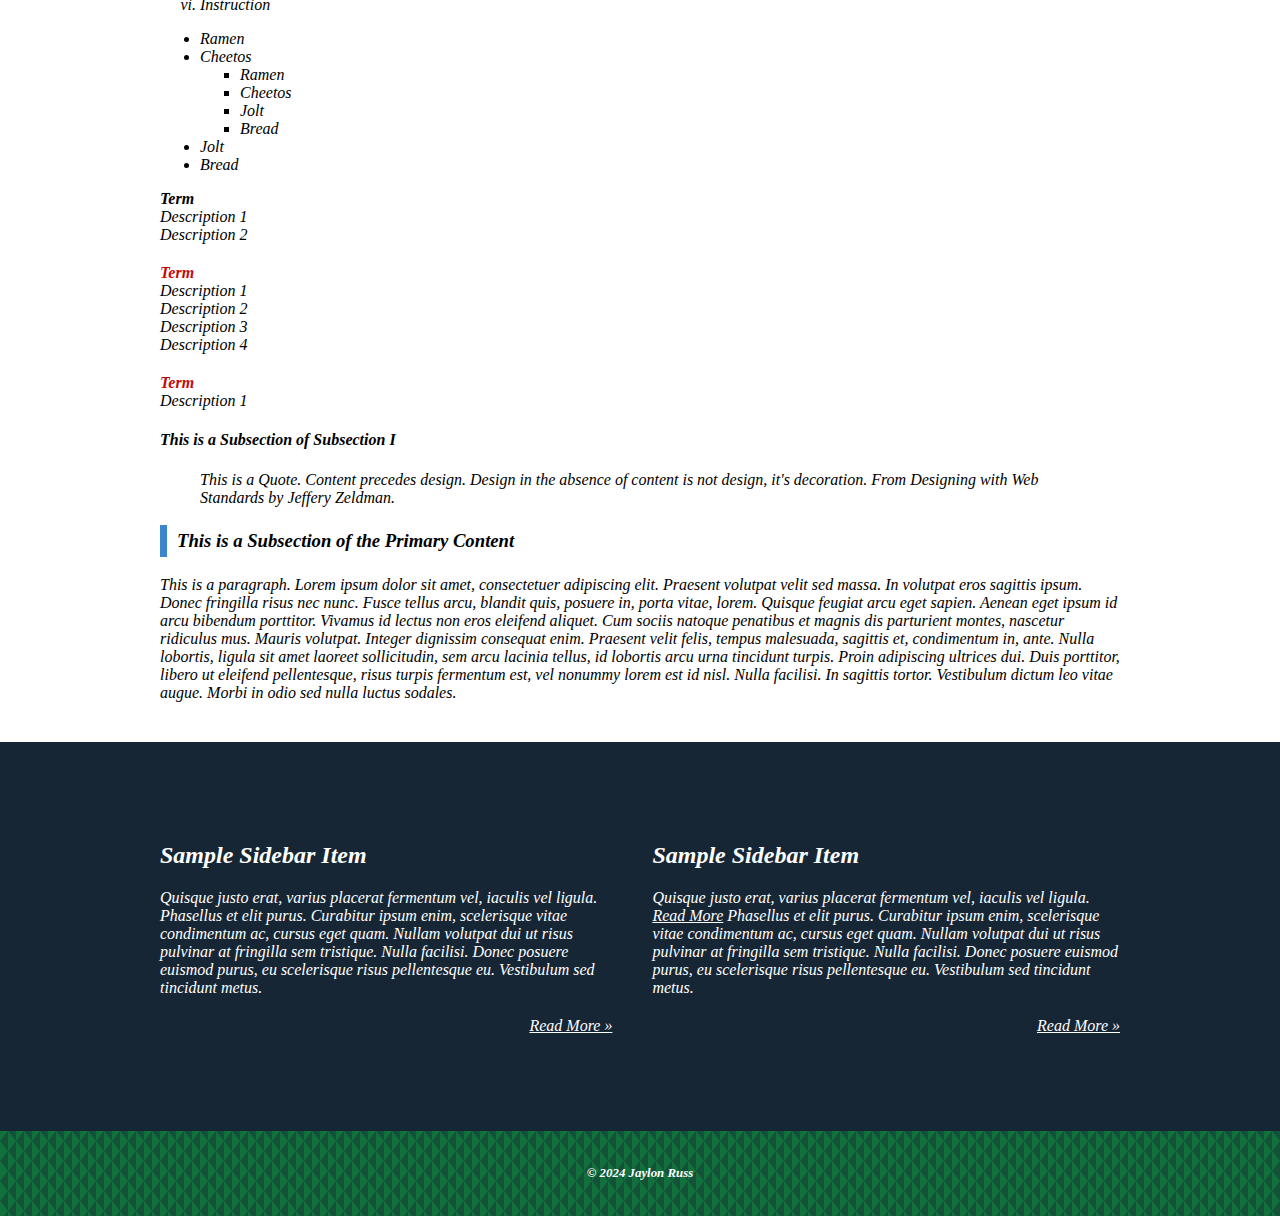
==== commit f83660fa: "completed exercise 1" ====
--- a/css-demo/index.html
+++ b/css-demo/index.html
@@ -14,7 +14,8 @@
   <main>
     <header role="banner" class="primary">
       <div class="hgroup">
-        <h1><a href="index.html">Building the Modern Web</a></h1>
+        <h1>
+          <a href="index.html">Building the Modern Web</a></h1>
         <h2>HTML5, CSS, JavaScript Fundamentals</h2>
       </div>
       <nav role="navigation" class="primary">
@@ -214,7 +215,7 @@
       </div>
     </aside>
     <footer id="colophon" class="primary" role="contentinfo">
-      <h6>&copy; 2024 Your Name</h6>
+      <h6>&copy; 2024 Jaylon Russ</h6>
     </footer>
   </main>
 </body>
--- a/css-demo/assets/css/style.css
+++ b/css-demo/assets/css/style.css
@@ -8,7 +8,7 @@
 /*  ---------------Box Sizing-----------------  */
 
 html {
-  box-sizing: border-box;
+  box-sizing: border-box; 
 }
 *,
 *:before,
@@ -56,7 +56,7 @@
 /*  --------------- Global Styles -----------------  */
 
 body {
-  font-family: "Gabarito", sans-serif;
+  font-style:italic;
   margin: 0;
   /*
   background-image: url("https://assets.codepen.io/7248/grey-kitten_1.jpg");
@@ -88,6 +88,7 @@
 }
 
 header.primary h1 {
+  font-style:italic;
   font-size: 2.4rem;
   /* top | left and right | bottom */
   margin: 20px 0 0;
@@ -96,6 +97,7 @@
 header.primary h1 a {
   color: #ffffff;
   text-decoration: none;
+  font-style:oblique;
 }
 
 header.primary h2 {
